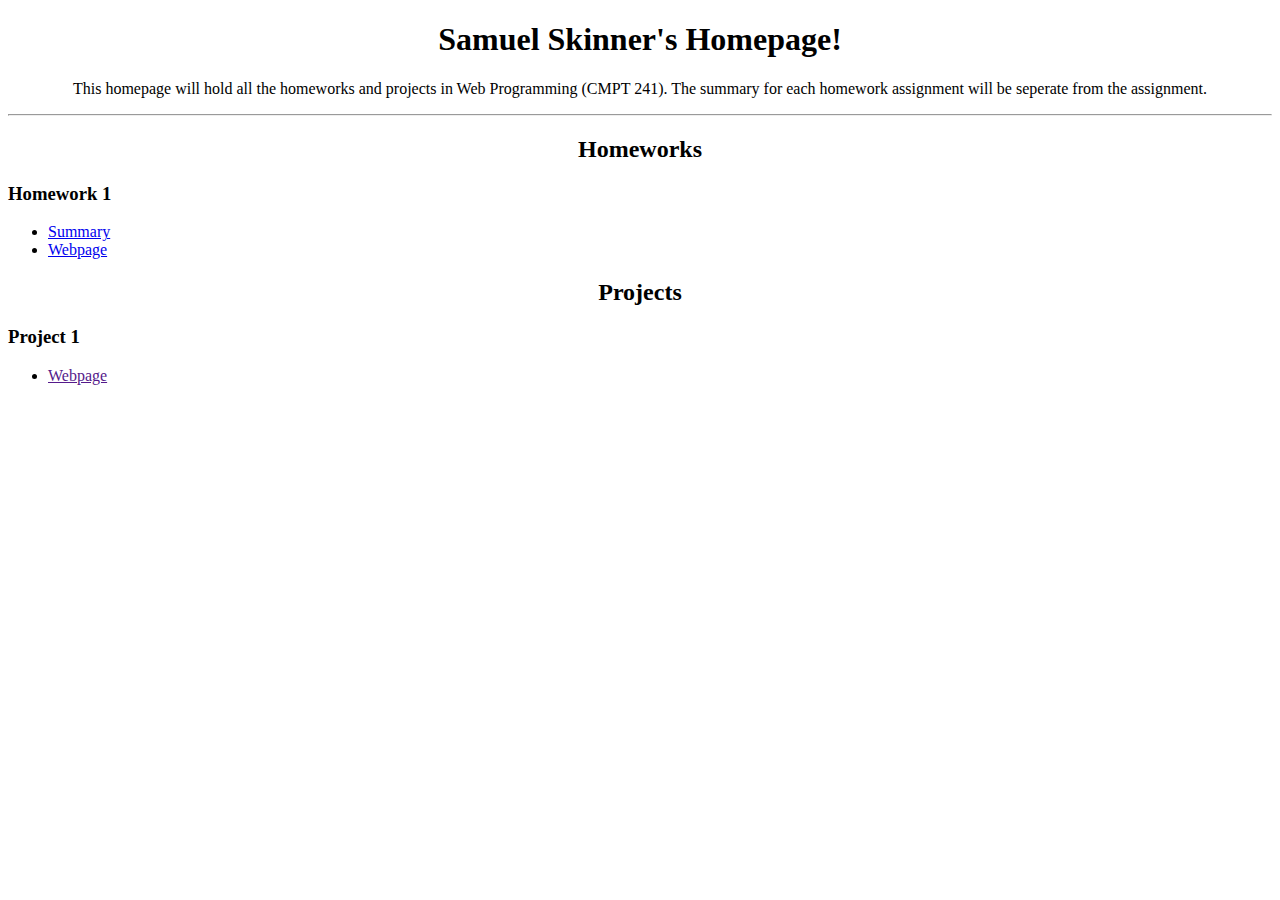
==== index.html @ 7064b351 "Working on HW1" ====
<!DOCTYPE html>
<html lang="en">
<head>
    <!-- Meta -->
    <meta charset="UTF-8">
    <meta http-equiv="X-UA-Compatible" content="IE=edge">
    <meta name="viewport" content="width=device-width, initial-scale=1.0">
    
    <!--Other -->
    <title>Samuel Skinner</title>

    <!-- Links -->
    <link rel="icon" href="images/logo.jpg">
    <link rel="stylesheet" href="styles.css">
</head>
<body>
    <!-- Top of page. Would like to add nav bar at some point-->
    <header>
        <center>
            <h1>Samuel Skinner's Homepage!</h1>
            <p>This homepage will hold all the homeworks and projects in Web Programming (CMPT 241). The summary for each homework assignment will be seperate from the assignment.</p>
        </center>
        <hr />
    </header>

    <!-- Homework and Project Links-->
    
    <div class="float-container">
        <div class = "float-child">
            <div class = "container-title">
                <center>
                    <h2>Homeworks</h2>
                </center>
            </div>

            <div class = "container-body">
                <h3>Homework 1</h3>
                <ul>
                    <li><a href = "homework1/summary1.html">Summary</a></li>
                    <li><a href = "homework1/homework1.html">Webpage</a></li>
                </ul>
            </div>
        </div>

        <div class = "float-child">
            <div class = "container-title">
                <center>
                    <h2>Projects</h2>
                </center>
            </div>

            <div class = "container-body">
                <h3>Project 1</h3>
                <ul>
                    <li><a href = "">Webpage</a></li>
                </ul>
            </div>
        </div>
    </div>

    
</body>
</html>
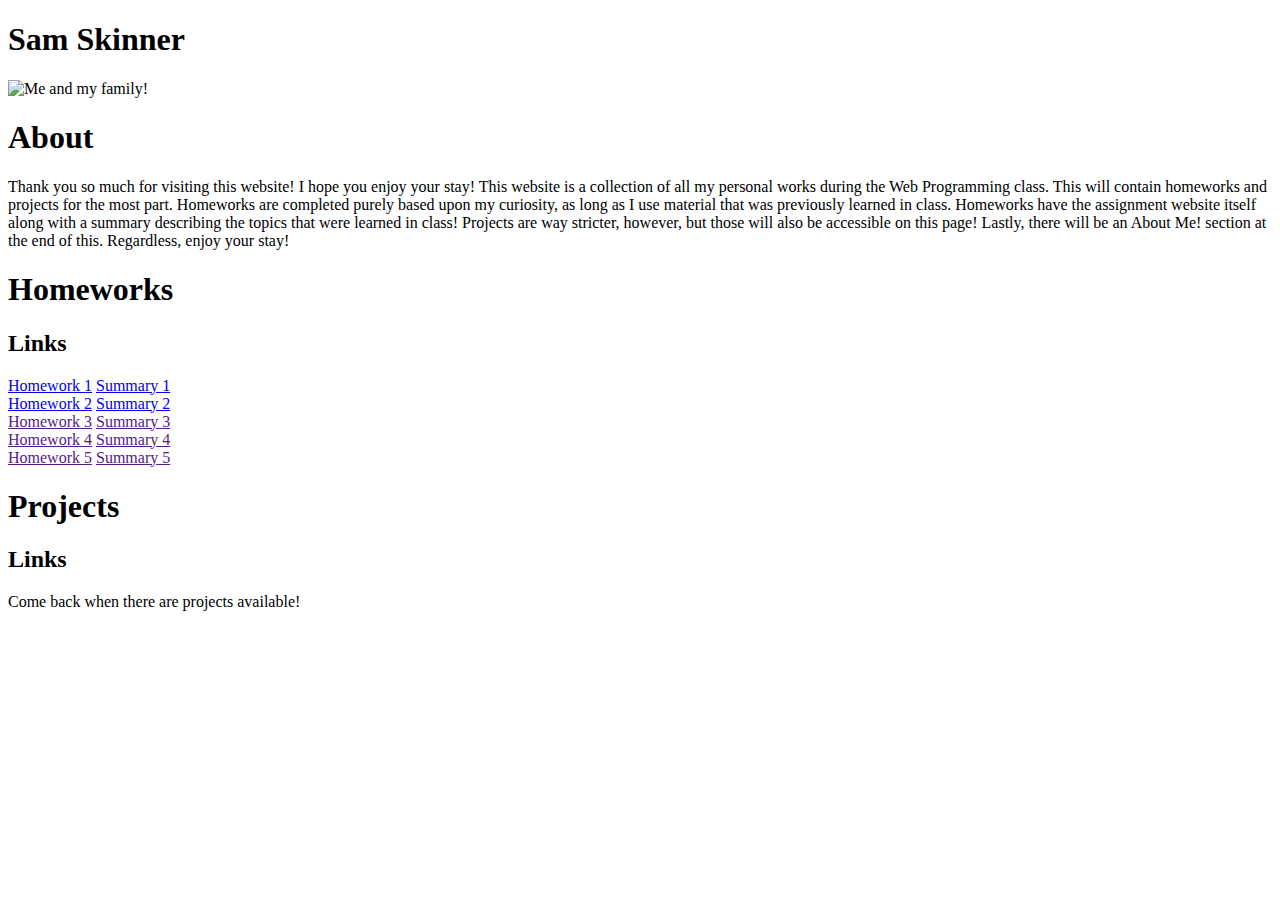
==== commit 2b08d5a6: "Created workspace for homework 2 and did summary" ====
--- a/index.html
+++ b/index.html
@@ -10,54 +10,97 @@
     <title>Samuel Skinner</title>
 
     <!-- Links -->
+    <link href="https://cdn.jsdelivr.net/npm/bootstrap@5.1.3/dist/css/bootstrap.min.css" rel="stylesheet" integrity="sha384-1BmE4kWBq78iYhFldvKuhfTAU6auU8tT94WrHftjDbrCEXSU1oBoqyl2QvZ6jIW3" crossorigin="anonymous">
     <link rel="icon" href="images/logo.jpg">
     <link rel="stylesheet" href="styles.css">
 </head>
-<body>
-    <!-- Top of page. Would like to add nav bar at some point-->
-    <header>
-        <center>
-            <h1>Samuel Skinner's Homepage!</h1>
-            <p>This homepage will hold all the homeworks and projects in Web Programming (CMPT 241). The summary for each homework assignment will be seperate from the assignment.</p>
-        </center>
-        <hr />
-    </header>
+<body> 
+    <!-- Title -->
+    <div class="title">
+        <div class="row" >
 
-    <!-- Homework and Project Links-->
-    
-    <div class="float-container">
-        <div class = "float-child">
-            <div class = "container-title">
-                <center>
-                    <h2>Homeworks</h2>
-                </center>
-            </div>
-
-            <div class = "container-body">
-                <h3>Homework 1</h3>
-                <ul>
-                    <li><a href = "homework1/summary1.html">Summary</a></li>
-                    <li><a href = "homework1/homework1.html">Webpage</a></li>
-                </ul>
-            </div>
+        
+        <div class="col-md-6">
+            <h1>Sam Skinner</h1>
         </div>
 
-        <div class = "float-child">
-            <div class = "container-title">
-                <center>
-                    <h2>Projects</h2>
-                </center>
-            </div>
+        <div class="col-md-6">
+            <img src="images/fam.jpg" alt="Me and my family!">
+        </div>
+        
+    </div>
+    </div>
 
-            <div class = "container-body">
-                <h3>Project 1</h3>
-                <ul>
-                    <li><a href = "">Webpage</a></li>
-                </ul>
-            </div>
+    <!-- About -->
+    <div class="row">
+        <div class="about col-md-6">
+            <h1>About</h1>
+        </div>
+
+        <div class="about col-md-6">
+            <p>Thank you so much for visiting this website! I hope you enjoy your stay!
+                This website is a collection of all my personal works during the Web
+                Programming class. This will contain homeworks and projects for the most part.
+                Homeworks are completed purely based upon my curiosity, as long as I use material
+                that was previously learned in class. Homeworks have the assignment website itself along with
+                a summary describing the topics that were learned in class! Projects are way stricter, however,
+                but those will also be accessible on this page! Lastly, there will be an About Me! section 
+                at the end of this. Regardless, enjoy your stay!</p>
         </div>
     </div>
 
-    
+    <!-- Homeworks -->
+    <div class="row">
+        <div class="homework col-md-6">
+            <h1>Homeworks</h1>
+        </div>
+
+        <div class="homework-list col-md-6">
+            <h2>Links</h2>
+            <div class="hw-list">
+                <a href="homework1/homework1.html">Homework 1</a>
+                <a href="homework1/summary1.html">Summary 1</a>
+            </div>
+            
+            <div class="hw-list">
+                <a href="homework2/homework2.html">Homework 2</a>
+                <a href="homework2/summary2.html">Summary 2</a>
+            </div>
+
+            <div class="hw-list">
+                <a href="">Homework 3</a>
+                <a href="">Summary 3</a>
+            </div>
+            
+            <div class="hw-list">
+                <a href="">Homework 4</a>
+                <a href="">Summary 4</a>
+            </div>
+            
+            <div class="hw-list">
+                <a href="">Homework 5</a>
+                <a href="">Summary 5</a>
+            </div>
+            
+            
+        </div>
+    </div>
+
+    <!-- Projects -->
+    <div class="row">
+        <div class="projects col-md-6">
+            <h1>Projects</h1>
+        </div>
+
+        <div class="projects projects-list col-md-6">
+            <h2>Links</h2>
+            <a >Come back when there are projects available!</a>
+        </div>
+
+    </div>
+
+    <!-- JavaScript -->
+    <script src="https://cdn.jsdelivr.net/npm/bootstrap@5.1.3/dist/js/bootstrap.bundle.min.js" integrity="sha384-ka7Sk0Gln4gmtz2MlQnikT1wXgYsOg+OMhuP+IlRH9sENBO0LRn5q+8nbTov4+1p" crossorigin="anonymous"></script>
+
 </body>
 </html>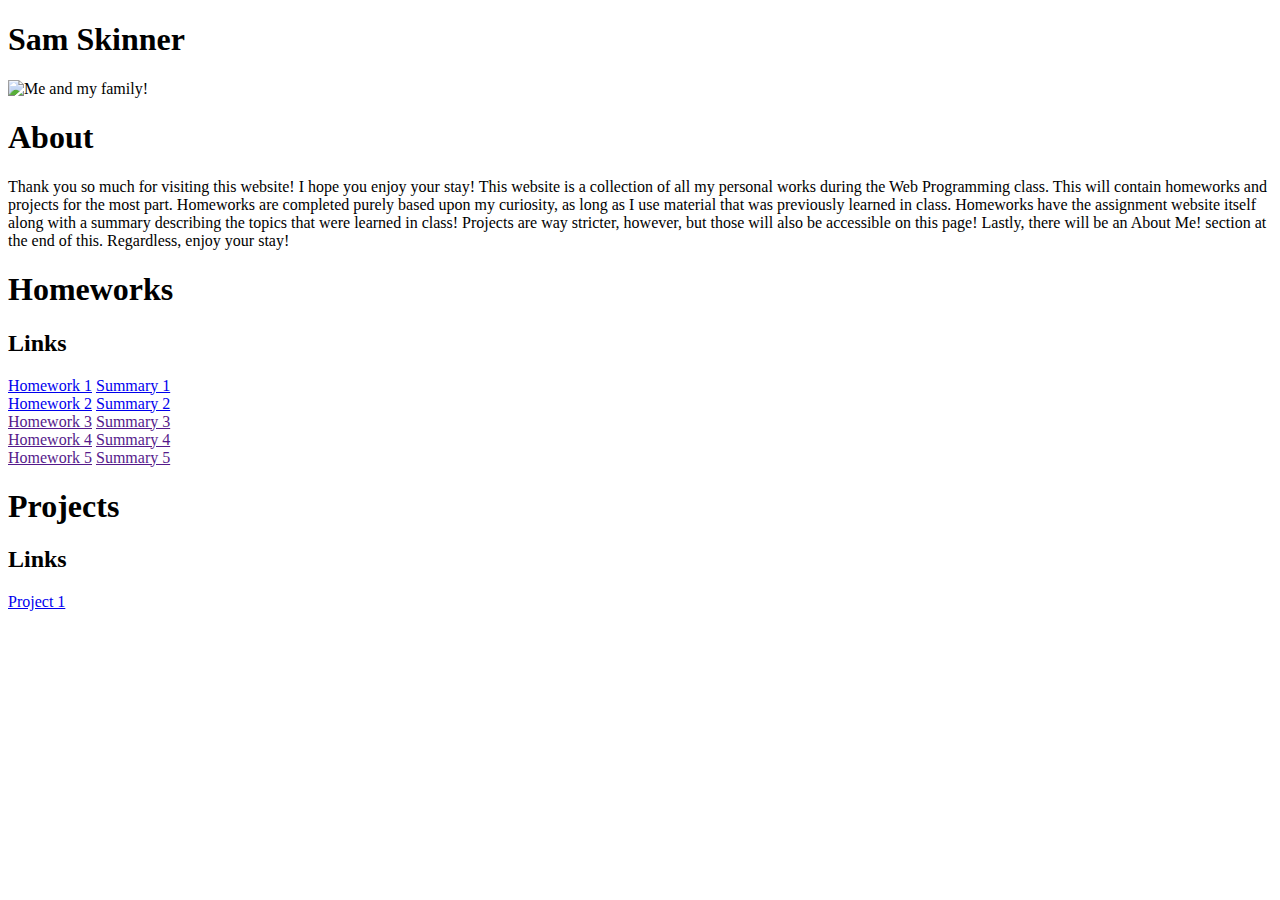
==== commit e25a671b: "Structure to start Project 1" ====
--- a/index.html
+++ b/index.html
@@ -94,7 +94,9 @@
 
         <div class="projects projects-list col-md-6">
             <h2>Links</h2>
-            <a >Come back when there are projects available!</a>
+            <div class = "project-list">
+                <a href="project1/project1.html">Project 1</a>
+            </div>
         </div>
 
     </div>
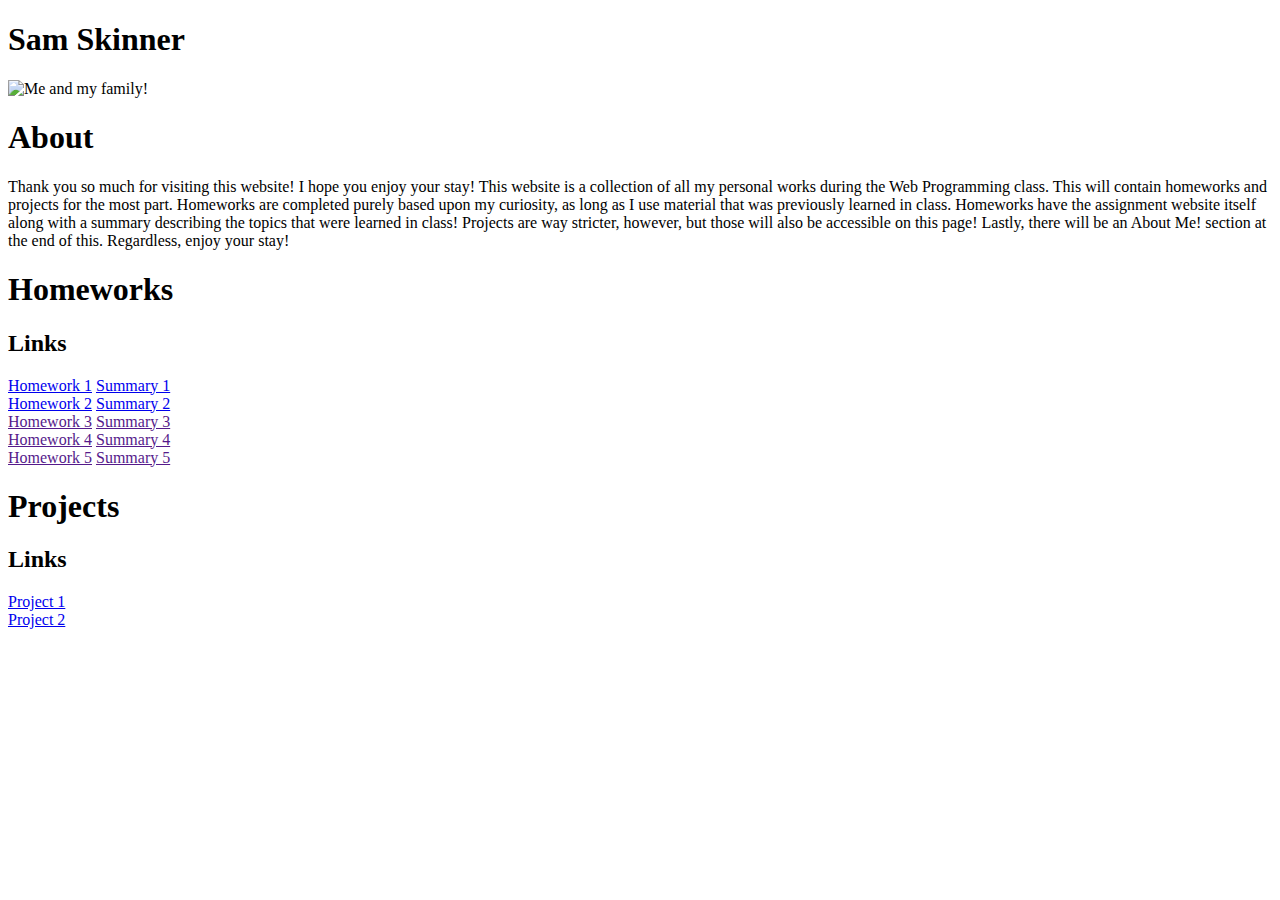
==== commit cb048e6d: "added project 2 design" ====
--- a/index.html
+++ b/index.html
@@ -95,7 +95,10 @@
         <div class="projects projects-list col-md-6">
             <h2>Links</h2>
             <div class = "project-list">
-                <a href="project1/project1.html">Project 1</a>
+                <a href="project1/index.html">Project 1</a>
+            </div>
+            <div class = "project-list">
+                <a href="project2/tmnt.html">Project 2</a>
             </div>
         </div>
 
